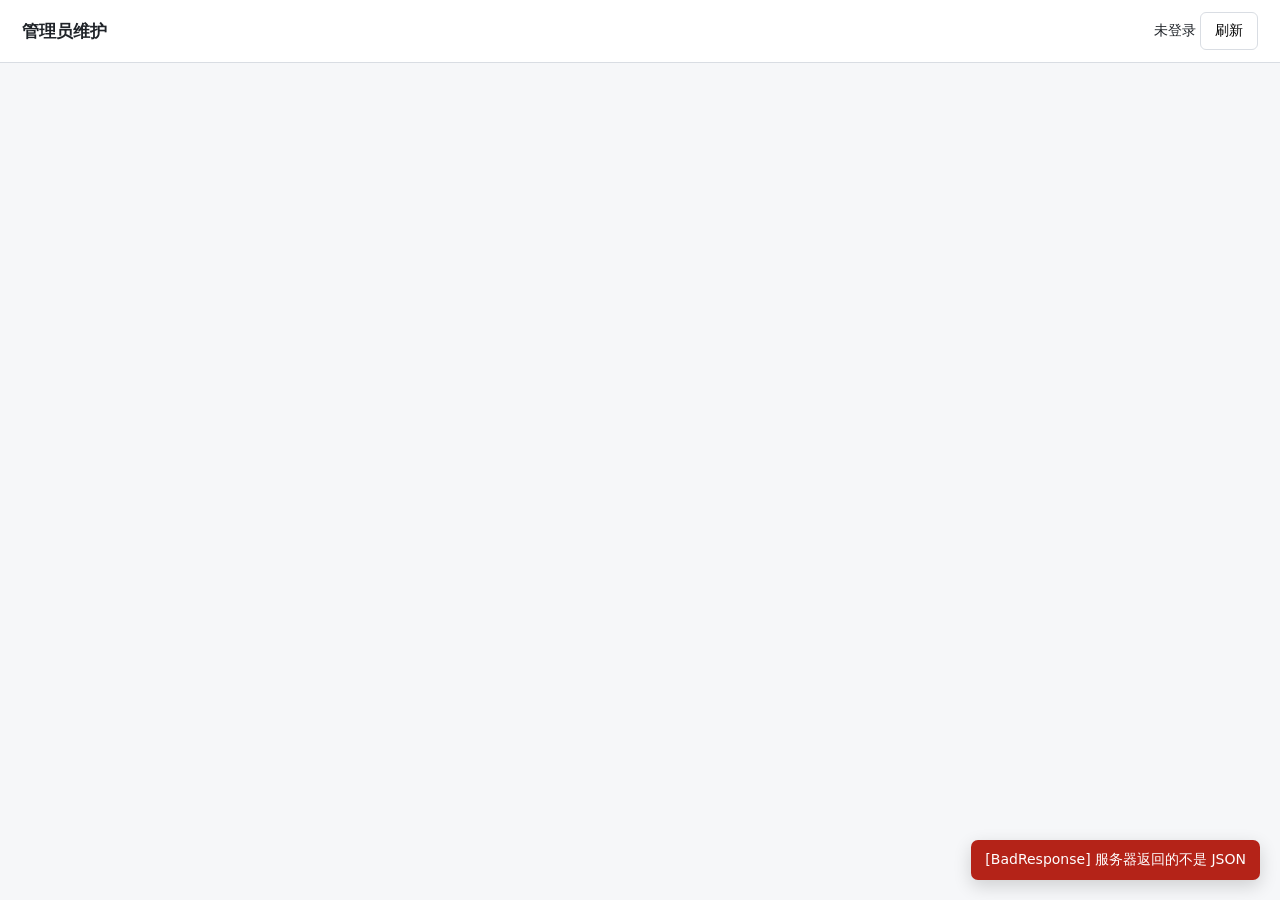
==== web/admin.html @ 5a3b5c55 "feat(http): add teacher and admin HTTP endpoints and pages - vendor cpp-httplib v0.67.0 and nlohmann" ====
<!DOCTYPE html>
<html lang="zh-CN">
<head>
  <meta charset="utf-8">
  <meta name="viewport" content="width=device-width, initial-scale=1">
  <title>管理员维护 · 选课系统</title>
  <link rel="stylesheet" href="shared/app.css">
</head>
<body data-role="admin">
  <header class="topbar">
    <h1>管理员维护</h1>
    <div class="topbar-right">
      <span id="identity">未登录</span>
      <button id="refresh" type="button">刷新</button>
    </div>
  </header>

  <p id="guard" class="notice"></p>

  <main id="content" hidden>
    <nav class="tabs">
      <button type="button" data-tab="courses" class="active">课程与教学班</button>
      <button type="button" data-tab="students">学生</button>
      <button type="button" data-tab="teachers">教师</button>
      <button type="button" data-tab="rule">选课规则</button>
    </nav>

    <!-- 课程 -->
    <section class="tab-panel" data-tab="courses">
      <h2>课程列表</h2>
      <div id="course-table"></div>

      <h2 id="course-form-title">新建课程（含第一个教学班）</h2>
      <form id="course-form" autocomplete="off">
        <div class="form-row">
          <label>课程编号 <input id="course-id" type="number" min="1" required></label>
          <label>课程代码 <input id="course-code" type="text" maxlength="20" required></label>
          <label>课程名称 <input id="course-name" type="text" maxlength="60" required></label>
          <label>学分 <input id="course-credits" type="number" min="1" max="30" required></label>
        </div>
        <fieldset id="course-first-class">
          <legend>第一个教学班</legend>
          <div class="form-row">
            <label>班级编号 <input id="first-class-id" type="number" min="1" required></label>
            <label>任课教师 <select id="first-class-teacher" required></select></label>
            <label>容量 <input id="first-class-capacity" type="number" min="1" required></label>
          </div>
          <div id="course-meetings" class="meetings"></div>
          <button id="add-course-meeting" type="button" class="ghost">添加上课时段</button>
        </fieldset>
        <p class="hint" id="course-course-label"></p>
        <div class="form-actions">
          <button id="course-submit" type="submit">创建</button>
          <button id="course-reset" type="button" class="ghost">清空</button>
        </div>
      </form>

      <h2>教学班列表</h2>
      <div id="class-table"></div>

      <h2 id="class-form-title">新建教学班</h2>
      <form id="class-form" autocomplete="off">
        <div class="form-row">
          <label>班级编号 <input id="class-id" type="number" min="1" required></label>
          <label>课程 <select id="class-course" required></select></label>
          <label>任课教师 <select id="class-teacher" required></select></label>
          <label>容量 <input id="class-capacity" type="number" min="1" required></label>
        </div>
        <div id="class-meetings" class="meetings"></div>
        <button id="add-class-meeting" type="button" class="ghost">添加上课时段</button>
        <div class="form-actions">
          <button id="class-submit" type="submit">创建</button>
          <button id="class-reset" type="button" class="ghost">清空</button>
        </div>
      </form>
    </section>

    <!-- 学生 -->
    <section class="tab-panel" data-tab="students" hidden>
      <h2>学生列表</h2>
      <div id="student-table"></div>

      <h2 id="student-form-title">新建学生</h2>
      <form id="student-form" autocomplete="off">
        <div class="form-row">
          <label>编号 <input id="student-id" type="number" min="1" required></label>
          <label>学号 <input id="student-number" type="text" maxlength="20" required></label>
          <label>姓名 <input id="student-name" type="text" maxlength="40" required></label>
          <label>专业 <input id="student-major" type="text" maxlength="40"></label>
          <label class="inline"><input id="student-active" type="checkbox" checked> 账号启用</label>
        </div>
        <div class="form-actions">
          <button type="submit">保存学生</button>
          <button id="student-reset" type="button" class="ghost">清空</button>
        </div>
      </form>
    </section>

    <!-- 教师 -->
    <section class="tab-panel" data-tab="teachers" hidden>
      <h2>教师列表</h2>
      <div id="teacher-table"></div>

      <h2 id="teacher-form-title">新建教师</h2>
      <form id="teacher-form" autocomplete="off">
        <div class="form-row">
          <label>编号 <input id="teacher-id" type="number" min="1" required></label>
          <label>工号 <input id="teacher-number" type="text" maxlength="20" required></label>
          <label>姓名 <input id="teacher-name" type="text" maxlength="40" required></label>
          <label>院系 <input id="teacher-department" type="text" maxlength="40"></label>
          <label class="inline"><input id="teacher-active" type="checkbox" checked> 账号启用</label>
        </div>
        <div class="form-actions">
          <button type="submit">保存教师</button>
          <button id="teacher-reset" type="button" class="ghost">清空</button>
        </div>
      </form>
    </section>

    <!-- 选课规则 -->
    <section class="tab-panel" data-tab="rule" hidden>
      <h2>本轮状态</h2>
      <dl class="rule-summary">
        <dt>选课开关</dt><dd id="rule-open">—</dd>
        <dt>本轮是否已开放过</dt><dd id="rule-round">—</dd>
        <dt>选课时间</dt><dd id="rule-period">—</dd>
        <dt>学分上限</dt><dd id="rule-credits">—</dd>
      </dl>

      <form id="rule-period-form" autocomplete="off">
        <h3>设置选课时间</h3>
        <div class="form-row">
          <label>开始 <input id="rule-opens" type="datetime-local" required></label>
          <label>结束 <input id="rule-closes" type="datetime-local" required></label>
        </div>
        <div class="form-actions"><button type="submit">保存时间</button></div>
      </form>

      <form id="rule-limit-form" autocomplete="off">
        <h3>设置学分上限</h3>
        <p class="hint">本轮一旦开放过，上限就锁定，不能再改。</p>
        <div class="form-row">
          <label>上限 <input id="rule-limit" type="number" min="1" max="100" required></label>
        </div>
        <div class="form-actions"><button type="submit">保存上限</button></div>
      </form>

      <h3>关闭本轮选课</h3>
      <p class="hint">关闭后学生不能再选课；已选记录保留，退课仍按原规则处理。</p>
      <div class="form-actions"><button id="rule-close" type="button" class="danger">关闭本轮</button></div>
    </section>
  </main>

  <div id="toast" hidden></div>

  <script src="shared/app.js"></script>
  <script src="shared/admin.js"></script>
</body>
</html>
---- web/shared/app.css ----
:root {
  --bg: #f6f7f9;
  --panel: #ffffff;
  --border: #d9dde3;
  --text: #1f2328;
  --muted: #667085;
  --accent: #1f6feb;
  --danger: #b42318;
  --ok: #1a7f37;
}

* { box-sizing: border-box; }

body {
  margin: 0;
  background: var(--bg);
  color: var(--text);
  font: 14px/1.55 "Segoe UI", "Microsoft YaHei", system-ui, sans-serif;
}

header.topbar {
  display: flex;
  align-items: center;
  justify-content: space-between;
  gap: 16px;
  padding: 12px 22px;
  background: var(--panel);
  border-bottom: 1px solid var(--border);
}

header.topbar h1 { font-size: 17px; margin: 0; }
header.topbar .who { color: var(--muted); font-size: 13px; }

main { max-width: 1180px; margin: 0 auto; padding: 20px 22px 60px; }

section.panel {
  background: var(--panel);
  border: 1px solid var(--border);
  border-radius: 8px;
  padding: 16px 18px;
  margin-bottom: 18px;
}

section.panel h2 { font-size: 15px; margin: 0 0 12px; }

.row { display: flex; flex-wrap: wrap; gap: 10px 14px; align-items: flex-end; }

label.field { display: flex; flex-direction: column; gap: 4px; font-size: 13px; color: var(--muted); }
label.field input, label.field select {
  min-width: 130px;
  padding: 6px 8px;
  border: 1px solid var(--border);
  border-radius: 6px;
  font: inherit;
  color: var(--text);
  background: #fff;
}

button {
  padding: 7px 14px;
  border: 1px solid var(--border);
  border-radius: 6px;
  background: #fff;
  font: inherit;
  cursor: pointer;
}
button.primary { background: var(--accent); border-color: var(--accent); color: #fff; }
button.danger { color: var(--danger); border-color: #f0c2bd; }
button:disabled { opacity: .55; cursor: not-allowed; }

table { width: 100%; border-collapse: collapse; margin-top: 10px; }
th, td { text-align: left; padding: 7px 8px; border-bottom: 1px solid var(--border); vertical-align: top; }
th { font-size: 12px; text-transform: uppercase; letter-spacing: .04em; color: var(--muted); }
tbody tr:hover { background: #fafbfc; }
td.actions { white-space: nowrap; }
td.actions button { padding: 4px 9px; font-size: 13px; }

.tabs { display: flex; gap: 8px; margin-bottom: 14px; }
.tabs button.active { background: var(--accent); border-color: var(--accent); color: #fff; }

.hint { color: var(--muted); font-size: 13px; }
.badge { display: inline-block; padding: 1px 8px; border-radius: 999px; font-size: 12px; background: #eef1f5; color: var(--muted); }
.badge.on { background: #e6f4ea; color: var(--ok); }
.badge.off { background: #fde8e6; color: var(--danger); }

#toast {
  position: fixed;
  right: 20px;
  bottom: 20px;
  display: flex;
  flex-direction: column;
  gap: 8px;
  z-index: 20;
}
#toast div {
  padding: 9px 14px;
  border-radius: 7px;
  background: #1f2937;
  color: #fff;
  max-width: 460px;
  box-shadow: 0 6px 18px rgba(0,0,0,.16);
}
#toast div.error { background: var(--danger); }

.empty { padding: 14px; color: var(--muted); }
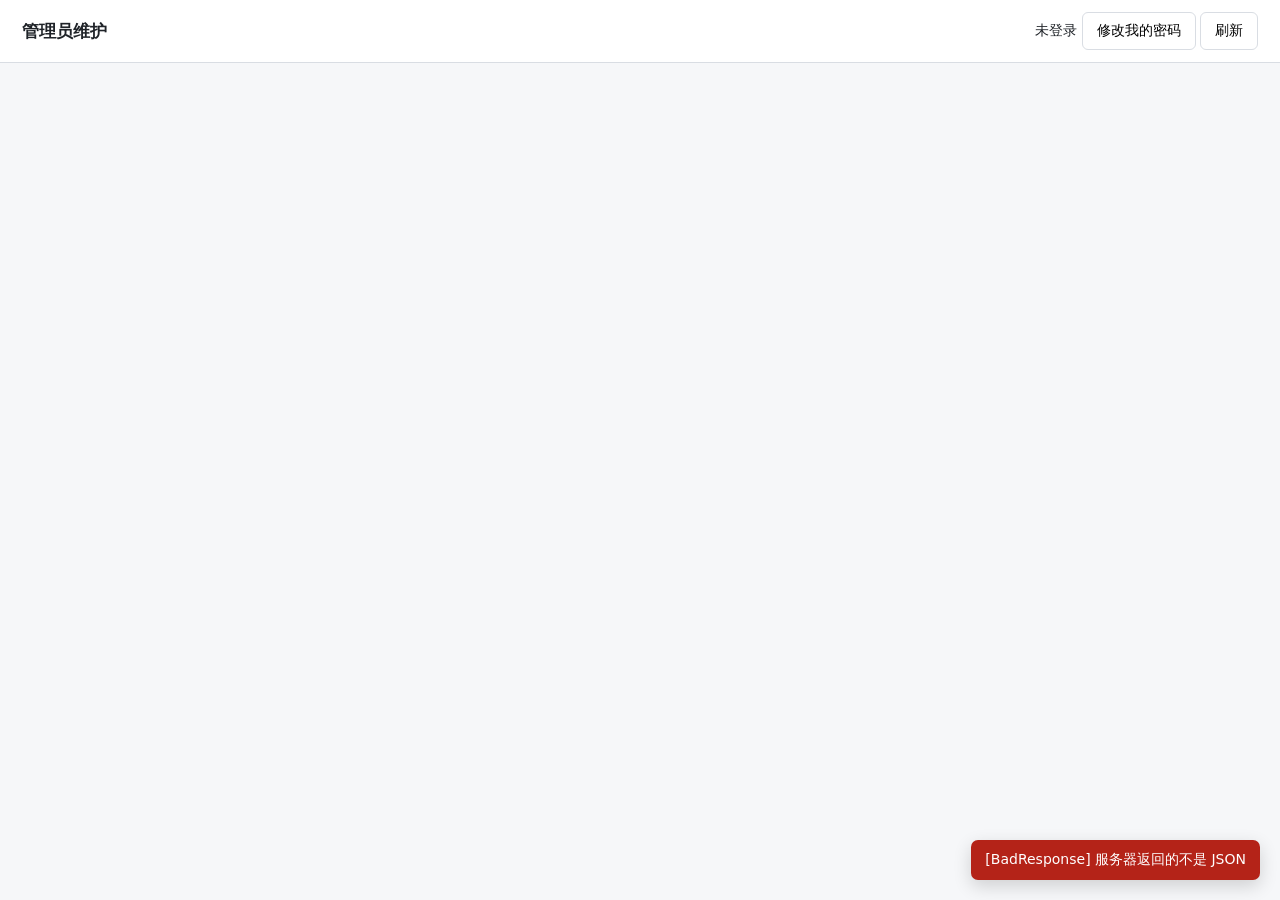
==== commit fe93823f: "refactor(http): hold the shared lock outside dispatch; document routes - dispatch() no longer locks;" ====
--- a/web/admin.html
+++ b/web/admin.html
@@ -11,6 +11,7 @@
     <h1>管理员维护</h1>
     <div class="topbar-right">
       <span id="identity">未登录</span>
+      <button id="change-password" class="secondary" type="button">修改我的密码</button>
       <button id="refresh" type="button">刷新</button>
     </div>
   </header>
--- a/web/shared/app.css
+++ b/web/shared/app.css
@@ -103,3 +103,51 @@
 #toast div.error { background: var(--danger); }
 
 .empty { padding: 14px; color: var(--muted); }
+
+
+/* 修改本人密码：与登录、会话同一套公共接口，页面只负责收集输入。 */
+.modal-backdrop {
+  position: fixed;
+  inset: 0;
+  background: rgba(17, 24, 39, 0.45);
+  display: flex;
+  align-items: center;
+  justify-content: center;
+  z-index: 50;
+}
+
+.modal {
+  background: #ffffff;
+  border-radius: 10px;
+  padding: 20px 22px;
+  width: min(420px, 90vw);
+  box-shadow: 0 16px 40px rgba(15, 23, 42, 0.18);
+}
+
+.modal h3 {
+  margin: 0 0 14px;
+  font-size: 16px;
+}
+
+.modal .form-row {
+  display: flex;
+  flex-direction: column;
+  gap: 10px;
+}
+
+.modal .form-row label {
+  display: flex;
+  flex-direction: column;
+  gap: 4px;
+}
+
+.modal .hint {
+  margin: 10px 0 0;
+}
+
+.modal .form-actions {
+  display: flex;
+  justify-content: flex-end;
+  gap: 8px;
+  margin-top: 16px;
+}
